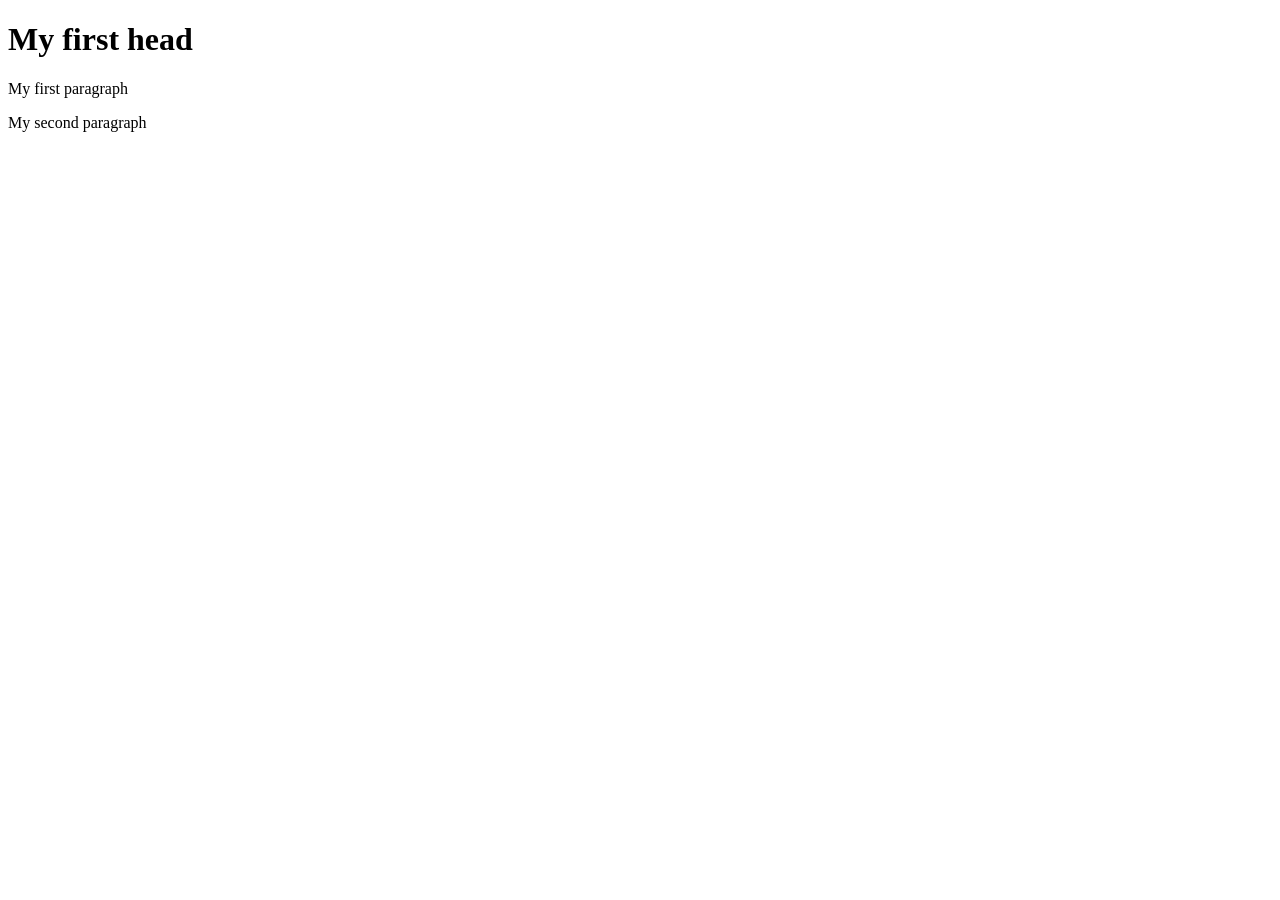
==== web_pages/index.html @ 06d4fcb1 "move files to separate folders" ====
<!DOCTYPE html>
<html>
	<head>
		<link rel="stylesheet" href="./css/styles.css">
		<title>Page 1 (Index page)</title>
		
	</head>
<body>

	<h1> My first head</h1>
	<p> My first paragraph</p>
	<p> My second paragraph</p>

</body>
</html>
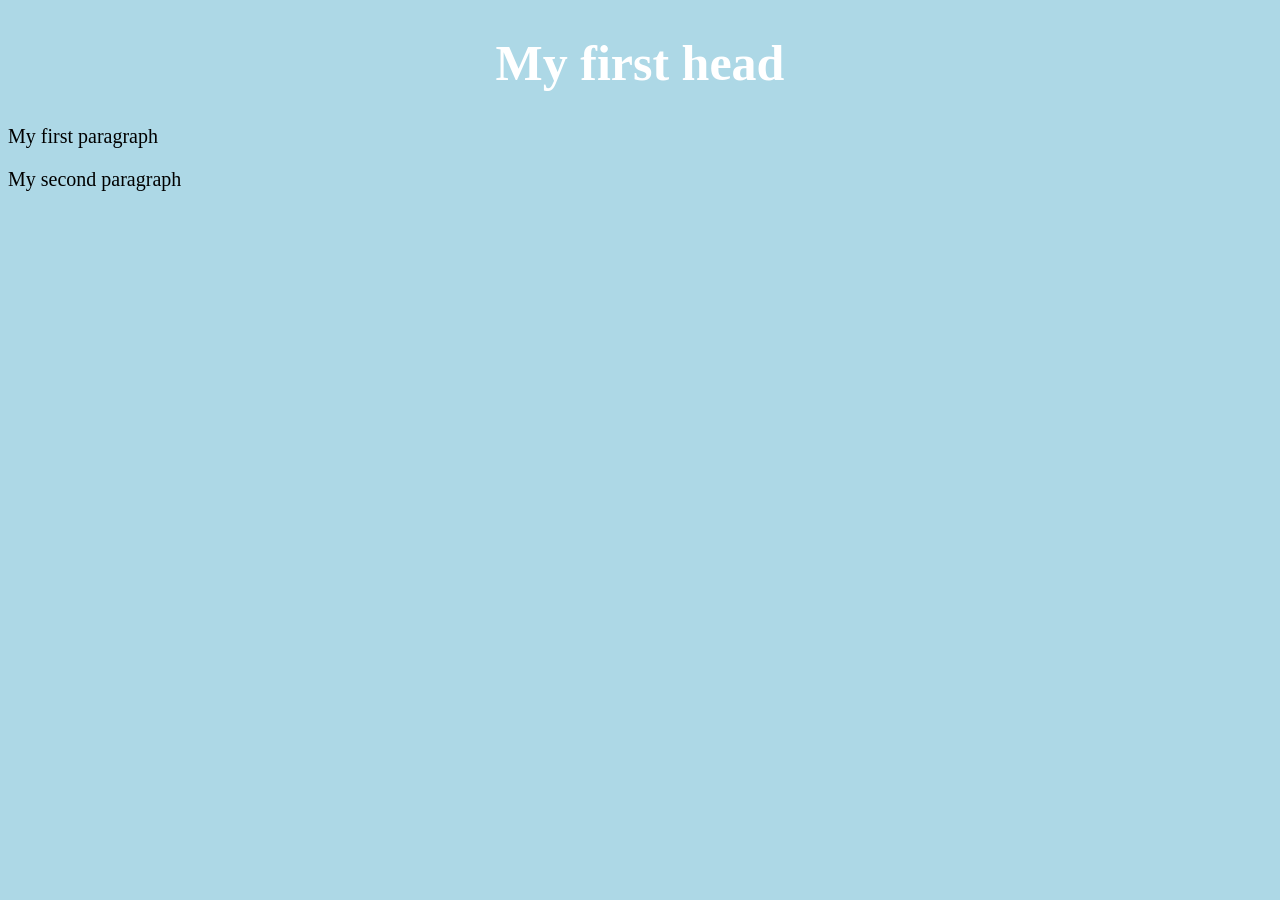
==== commit 7ab97da7: "css check" ====
--- a/web_pages/index.html
+++ b/web_pages/index.html
@@ -1,7 +1,7 @@
 <!DOCTYPE html>
 <html>
 	<head>
-		<link rel="stylesheet" href="./css/styles.css">
+		<link rel="stylesheet" href="../css/styles.css">
 		<title>Page 1 (Index page)</title>
 		
 	</head>
--- a/css/styles.css
+++ b/css/styles.css
@@ -0,0 +1,19 @@
+	body
+	{
+		background-color: lightblue;
+	}
+
+	h1 
+	{
+            color: white;
+            text-align: center;
+        }
+
+        p 
+	{
+            font-family: verdana;
+            font-size: 20px;
+        }
+	h1 {
+	    font-size: 50px;
+	}
